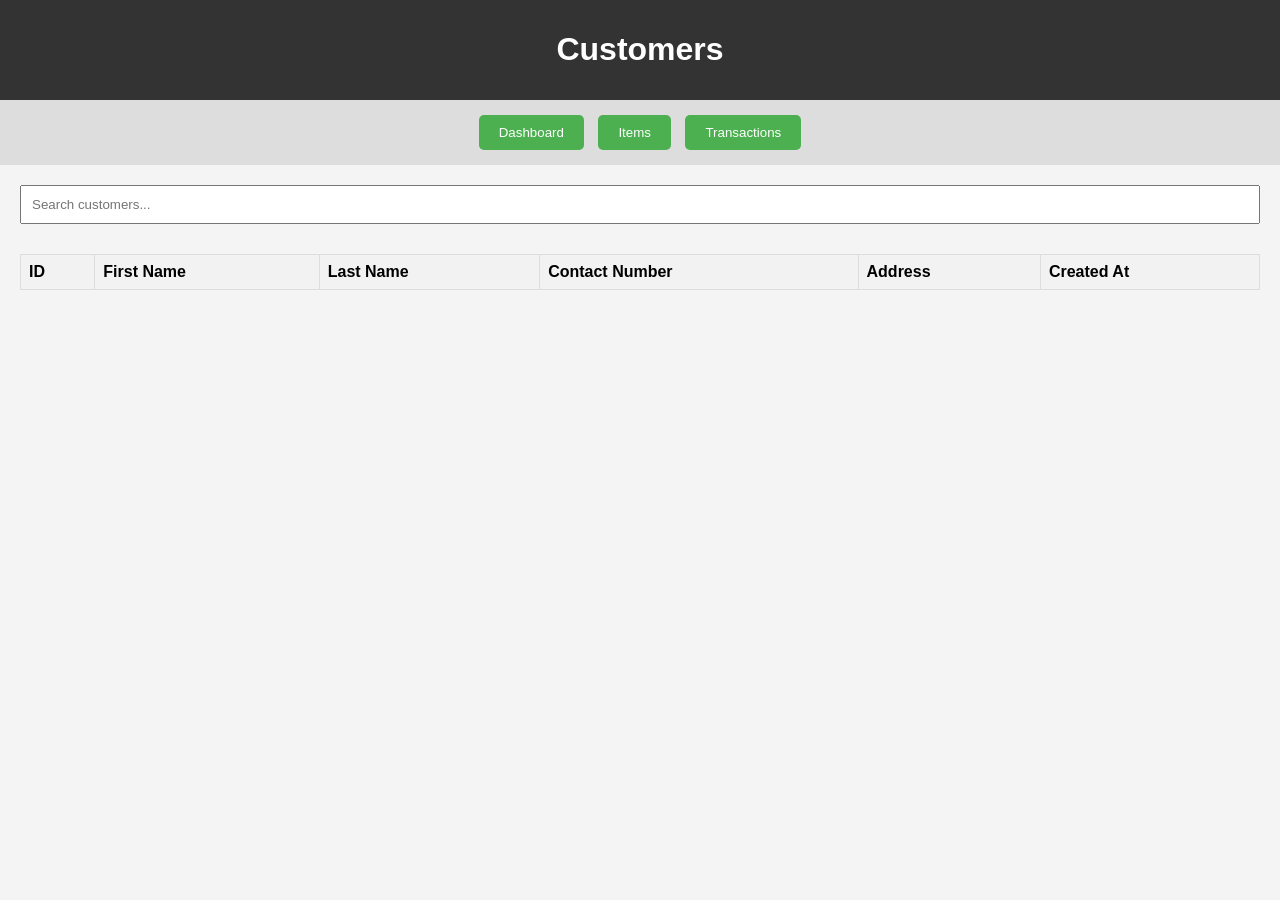
==== customer.html @ a2f66dd6 "Initial customer dashboard" ====
<!DOCTYPE html>
<html lang="en">
<head>
    <meta charset="UTF-8">
    <title>Customers</title>
    <link rel="stylesheet" href="style.css">
    <script src="script.js"></script>
    <script>
        async function loadCustomers() {
            const response = await fetch('api/customers.php');
            const data = await response.json();
            const tableBody = document.getElementById('customer-table-body');
            tableBody.innerHTML = '';
            data.forEach(row => {
                const tr = document.createElement('tr');
                tr.innerHTML = `
                    <td>${row.customer_id}</td>
                    <td>${row.first_name}</td>
                    <td>${row.last_name}</td>
                    <td>${row.contact_number}</td>
                    <td>${row.address}</td>
                    <td>${row.created_at}</td>
                `;
                tableBody.appendChild(tr);
            });
        }
        window.onload = loadCustomers;
    </script>
</head>
<body>
    <header>
        <h1>Customers</h1>
    </header>
    <nav>
        <button onclick="window.location.href='index.html'">Dashboard</button>
        <button onclick="window.location.href='items.html'">Items</button>
        <button onclick="window.location.href='transactions.html'">Transactions</button>
    </nav>
    <div class="container">
        <input type="text" id="search" onkeyup="searchTable('dataTable')" placeholder="Search customers...">
        <table id="dataTable">
            <tr>
                <th>ID</th>
                <th>First Name</th>
                <th>Last Name</th>
                <th>Contact Number</th>
                <th>Address</th>
                <th>Created At</th>
            </tr>
            <tbody id="customer-table-body"></tbody>
        </table>
    </div>
</body>
</html>
---- style.css ----
body {
    font-family: Arial, sans-serif;
    margin: 0;
    padding: 0;
    background-color: #f4f4f4;
}

header {
    background-color: #333;
    color: white;
    padding: 10px;
    text-align: center;
}

nav {
    background-color: #ddd;
    padding: 10px;
    text-align: center;
}

nav button {
    margin: 5px;
    padding: 10px 20px;
    background-color: #4CAF50;
    color: white;
    border: none;
    cursor: pointer;
    border-radius: 5px;
}

nav button:hover {
    background-color: #45a049;
}

.container {
    padding: 20px;
}

table {
    width: 100%;
    border-collapse: collapse;
    margin-top: 20px;
}

th, td {
    border: 1px solid #ddd;
    padding: 8px;
    text-align: left;
}

th {
    background-color: #f2f2f2;
}

#search {
    width: 100%;
    padding: 10px;
    margin-bottom: 10px;
    box-sizing: border-box;
}

.dashboard-stats {
    display: flex;
    justify-content: space-around;
    flex-wrap: wrap;
}

.stat {
    background-color: white;
    padding: 20px;
    border: 1px solid #ddd;
    text-align: center;
    width: 22%;
    margin: 10px;
    border-radius: 5px;
    box-shadow: 0 2px 5px rgba(0,0,0,0.1);
}

.stat ul {
    list-style-type: none;
    padding: 0;
}
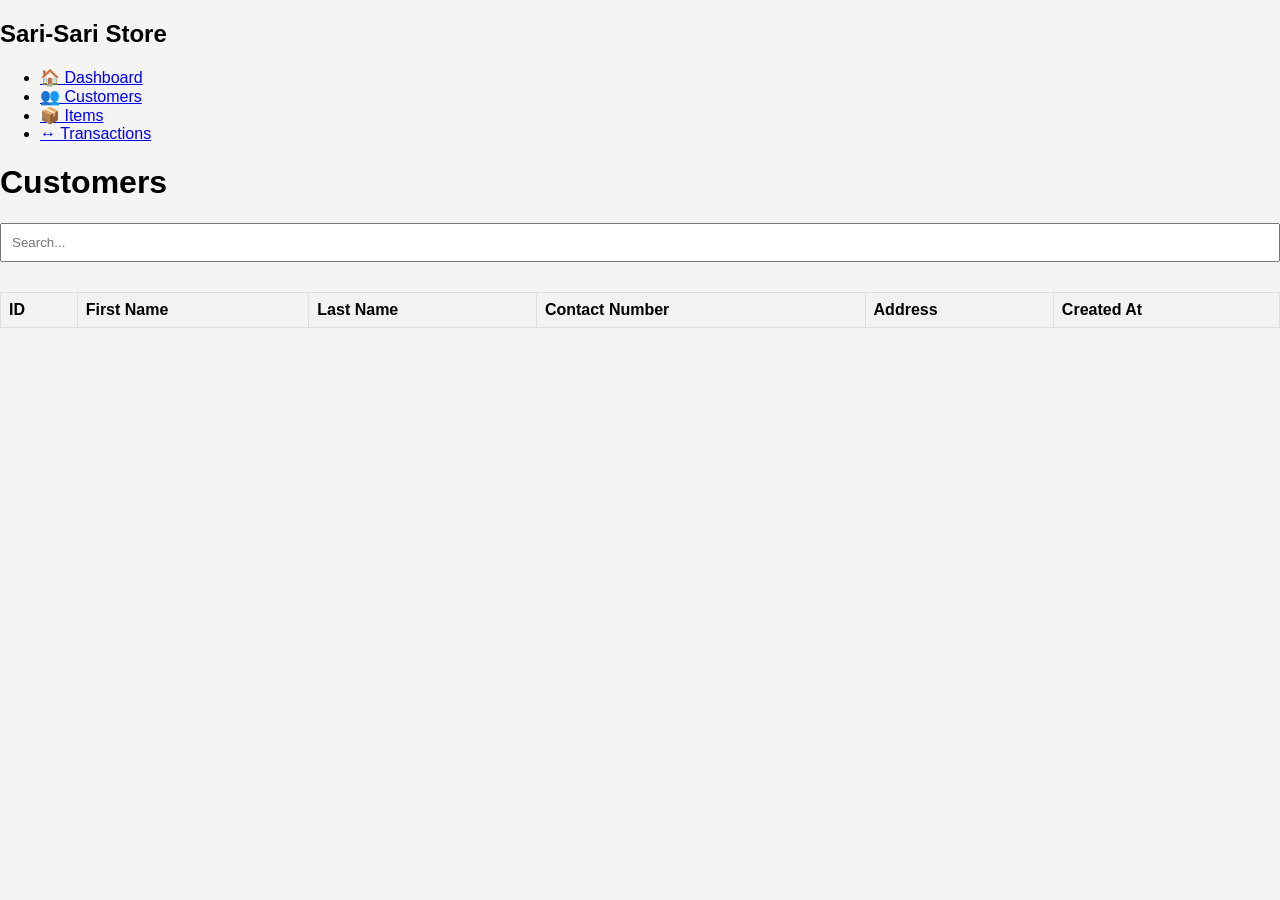
==== commit 88282146: "asda" ====
--- a/customer.html
+++ b/customer.html
@@ -2,53 +2,61 @@
 <html lang="en">
 <head>
     <meta charset="UTF-8">
+    <meta name="viewport" content="width=device-width, initial-scale=1.0">
     <title>Customers</title>
     <link rel="stylesheet" href="style.css">
+</head>
+<body>
+    <div class="sidebar">
+        <h2>Sari-Sari Store</h2>
+        <ul>
+            <li><a href="index.html"><span class="icon">🏠</span> Dashboard</a></li>
+            <li><a href="customer.html"><span class="icon">👥</span> Customers</a></li>
+            <li><a href="items.html"><span class="icon">📦</span> Items</a></li>
+            <li><a href="transactions.html"><span class="icon">↔</span> Transactions</a></li>
+        </ul>
+    </div>
+
+    <div class="main-content">
+        <h1>Customers</h1>
+        <input type="text" id="search" placeholder="Search..." onkeyup="searchTable('customersTable')">
+        <table id="customersTable">
+            <thead>
+                <tr>
+                    <th>ID</th>
+                    <th>First Name</th>
+                    <th>Last Name</th>
+                    <th>Contact Number</th>
+                    <th>Address</th>
+                    <th>Created At</th>
+                </tr>
+            </thead>
+            <tbody>
+                <!-- Data will be populated via API -->
+            </tbody>
+        </table>
+    </div>
+
     <script src="script.js"></script>
     <script>
-        async function loadCustomers() {
-            const response = await fetch('api/customers.php');
-            const data = await response.json();
-            const tableBody = document.getElementById('customer-table-body');
-            tableBody.innerHTML = '';
-            data.forEach(row => {
-                const tr = document.createElement('tr');
-                tr.innerHTML = `
-                    <td>${row.customer_id}</td>
-                    <td>${row.first_name}</td>
-                    <td>${row.last_name}</td>
-                    <td>${row.contact_number}</td>
-                    <td>${row.address}</td>
-                    <td>${row.created_at}</td>
-                `;
-                tableBody.appendChild(tr);
-            });
-        }
-        window.onload = loadCustomers;
+        fetch('api/customer.php')
+            .then(response => response.json())
+            .then(data => {
+                const tbody = document.querySelector('#customersTable tbody');
+                data.forEach(customer => {
+                    const row = document.createElement('tr');
+                    row.innerHTML = `
+                        <td>${customer.customer_id}</td>
+                        <td>${customer.first_name}</td>
+                        <td>${customer.last_name}</td>
+                        <td>${customer.contact_number}</td>
+                        <td>${customer.address}</td>
+                        <td>${customer.created_at}</td>
+                    `;
+                    tbody.appendChild(row);
+                });
+            })
+            .catch(error => console.error('Error:', error));
     </script>
-</head>
-<body>
-    <header>
-        <h1>Customers</h1>
-    </header>
-    <nav>
-        <button onclick="window.location.href='index.html'">Dashboard</button>
-        <button onclick="window.location.href='items.html'">Items</button>
-        <button onclick="window.location.href='transactions.html'">Transactions</button>
-    </nav>
-    <div class="container">
-        <input type="text" id="search" onkeyup="searchTable('dataTable')" placeholder="Search customers...">
-        <table id="dataTable">
-            <tr>
-                <th>ID</th>
-                <th>First Name</th>
-                <th>Last Name</th>
-                <th>Contact Number</th>
-                <th>Address</th>
-                <th>Created At</th>
-            </tr>
-            <tbody id="customer-table-body"></tbody>
-        </table>
-    </div>
 </body>
 </html>
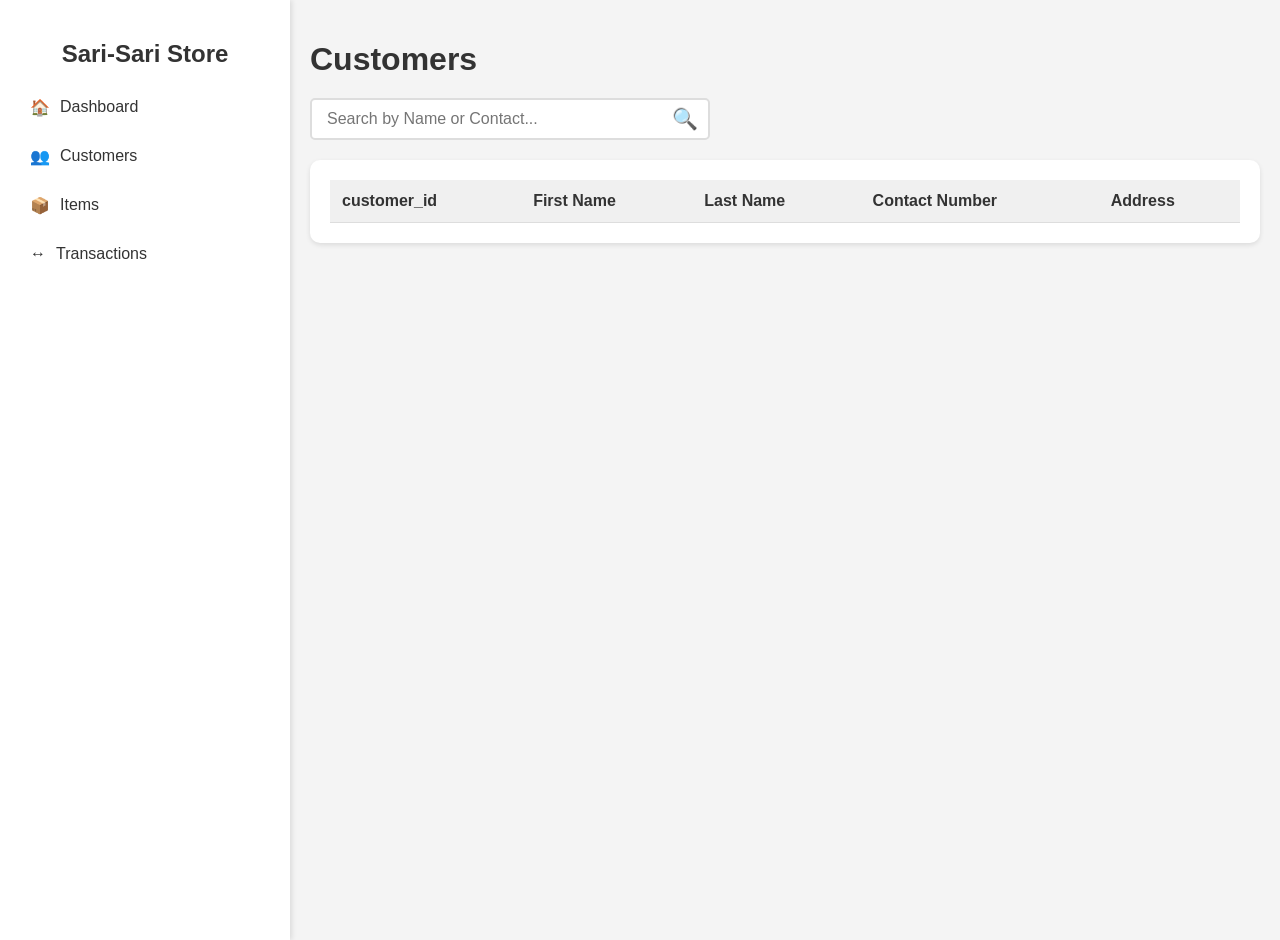
==== commit 2bd614d8: "Updated tables for customer" ====
--- a/customer.html
+++ b/customer.html
@@ -19,22 +19,26 @@
 
     <div class="main-content">
         <h1>Customers</h1>
-        <input type="text" id="search" placeholder="Search..." onkeyup="searchTable('customersTable')">
-        <table id="customersTable">
-            <thead>
-                <tr>
-                    <th>ID</th>
-                    <th>First Name</th>
-                    <th>Last Name</th>
-                    <th>Contact Number</th>
-                    <th>Address</th>
-                    <th>Created At</th>
-                </tr>
-            </thead>
-            <tbody>
-                <!-- Data will be populated via API -->
-            </tbody>
-        </table>
+        <div class="search-bar">
+            <input type="text" id="search" placeholder="Search by Name or Contact..." onkeyup="searchTable('customersTable')">
+            <span class="search-icon">🔍</span>
+        </div>
+        <div class="table-wrapper">
+            <table id="customersTable">
+                <thead>
+                    <tr>
+                        <th>customer_id</th>
+                        <th>First Name</th>
+                        <th>Last Name</th>
+                        <th>Contact Number</th>
+                        <th>Address</th>
+                    </tr>
+                </thead>
+                <tbody>
+                    <!-- Data will be populated via API -->
+                </tbody>
+            </table>
+        </div>
     </div>
 
     <script src="script.js"></script>
@@ -51,7 +55,6 @@
                         <td>${customer.last_name}</td>
                         <td>${customer.contact_number}</td>
                         <td>${customer.address}</td>
-                        <td>${customer.created_at}</td>
                     `;
                     tbody.appendChild(row);
                 });
--- a/style.css
+++ b/style.css
@@ -3,80 +3,157 @@
     margin: 0;
     padding: 0;
     background-color: #f4f4f4;
+    display: flex;
 }
 
-header {
-    background-color: #333;
-    color: white;
-    padding: 10px;
-    text-align: center;
+.sidebar {
+    width: 250px;
+    background-color: #fff;
+    padding: 20px;
+    height: 100vh;
+    box-shadow: 2px 0 5px rgba(0,0,0,0.1);
 }
 
-nav {
-    background-color: #ddd;
-    padding: 10px;
+.sidebar h2 {
+    color: #333;
     text-align: center;
+    margin-bottom: 20px;
 }
 
-nav button {
-    margin: 5px;
-    padding: 10px 20px;
-    background-color: #4CAF50;
-    color: white;
-    border: none;
-    cursor: pointer;
+.sidebar ul {
+    list-style-type: none;
+    padding: 0;
+}
+
+.sidebar ul li {
+    margin-bottom: 10px;
+}
+
+.sidebar ul li a {
+    text-decoration: none;
+    color: #333;
+    display: flex;
+    align-items: center;
+    padding: 10px;
     border-radius: 5px;
 }
 
-nav button:hover {
-    background-color: #45a049;
+.sidebar ul li a:hover {
+    background-color: #f0f0f0;
 }
 
-.container {
+.sidebar .icon {
+    margin-right: 10px;
+}
+
+.main-content {
+    flex-grow: 1;
     padding: 20px;
+}
+
+.main-content h1 {
+    color: #333;
+    margin-bottom: 20px;
+}
+
+.dashboard-stats {
+    display: flex;
+    justify-content: space-between;
+    flex-wrap: wrap;
+    gap: 20px;
+}
+
+.stat-card {
+    background-color: #fff;
+    padding: 20px;
+    border-radius: 10px;
+    box-shadow: 0 2px 5px rgba(0,0,0,0.1);
+    text-align: center;
+    width: 22%;
+    min-width: 200px;
+}
+
+.stat-card h3 {
+    margin: 0;
+    color: #666;
+    font-size: 1.1em;
+}
+
+.stat-card p {
+    margin: 10px 0 0;
+    color: #333;
+    font-size: 1.2em;
+}
+
+.stat-card .icon {
+    font-size: 1.5em;
+    color: #888;
+}
+
+.analytics {
+    background-color: #fff;
+    padding: 20px;
+    border-radius: 10px;
+    box-shadow: 0 2px 5px rgba(0,0,0,0.1);
+    margin-top: 20px;
+}
+
+.table-wrapper {
+    background-color: #fff;
+    padding: 20px;
+    border-radius: 10px;
+    box-shadow: 0 2px 5px rgba(0,0,0,0.1);
+    margin-top: 20px;
+    overflow-x: auto; /* For horizontal scrolling on small screens */
+}
+
+.search-bar {
+    position: relative;
+    margin-bottom: 20px;
+    max-width: 400px; /* Adjustable width */
+}
+
+.search-bar input {
+    width: 100%; /* Relative to the search-bar max-width */
+    padding: 10px 40px 10px 15px; /* Increased right padding for icon */
+    border: 2px solid #ddd;
+    border-radius: 5px;
+    font-size: 1em;
+    box-sizing: border-box;
+    outline: none;
+    transition: border-color 0.3s;
+}
+
+.search-bar input:focus {
+    border-color: #007bff;
+}
+
+.search-bar .search-icon {
+    position: absolute;
+    right: 12px; /* Adjusted to move slightly more to the right */
+    top: 50%;
+    transform: translateY(-50%);
+    font-size: 1.3em; /* Slightly larger icon for visibility */
+    color: #666; /* Darker color for better contrast */
+    pointer-events: none; /* Prevents icon from interfering with input click */
 }
 
 table {
     width: 100%;
     border-collapse: collapse;
-    margin-top: 20px;
 }
 
 th, td {
-    border: 1px solid #ddd;
-    padding: 8px;
+    padding: 12px;
     text-align: left;
+    border-bottom: 1px solid #ddd;
 }
 
 th {
-    background-color: #f2f2f2;
+    background-color: #f0f0f0;
+    color: #333;
 }
 
-#search {
-    width: 100%;
-    padding: 10px;
-    margin-bottom: 10px;
-    box-sizing: border-box;
-}
-
-.dashboard-stats {
-    display: flex;
-    justify-content: space-around;
-    flex-wrap: wrap;
-}
-
-.stat {
-    background-color: white;
-    padding: 20px;
-    border: 1px solid #ddd;
-    text-align: center;
-    width: 22%;
-    margin: 10px;
-    border-radius: 5px;
-    box-shadow: 0 2px 5px rgba(0,0,0,0.1);
-}
-
-.stat ul {
-    list-style-type: none;
-    padding: 0;
+tr:hover {
+    background-color: #f5f5f5;
 }
